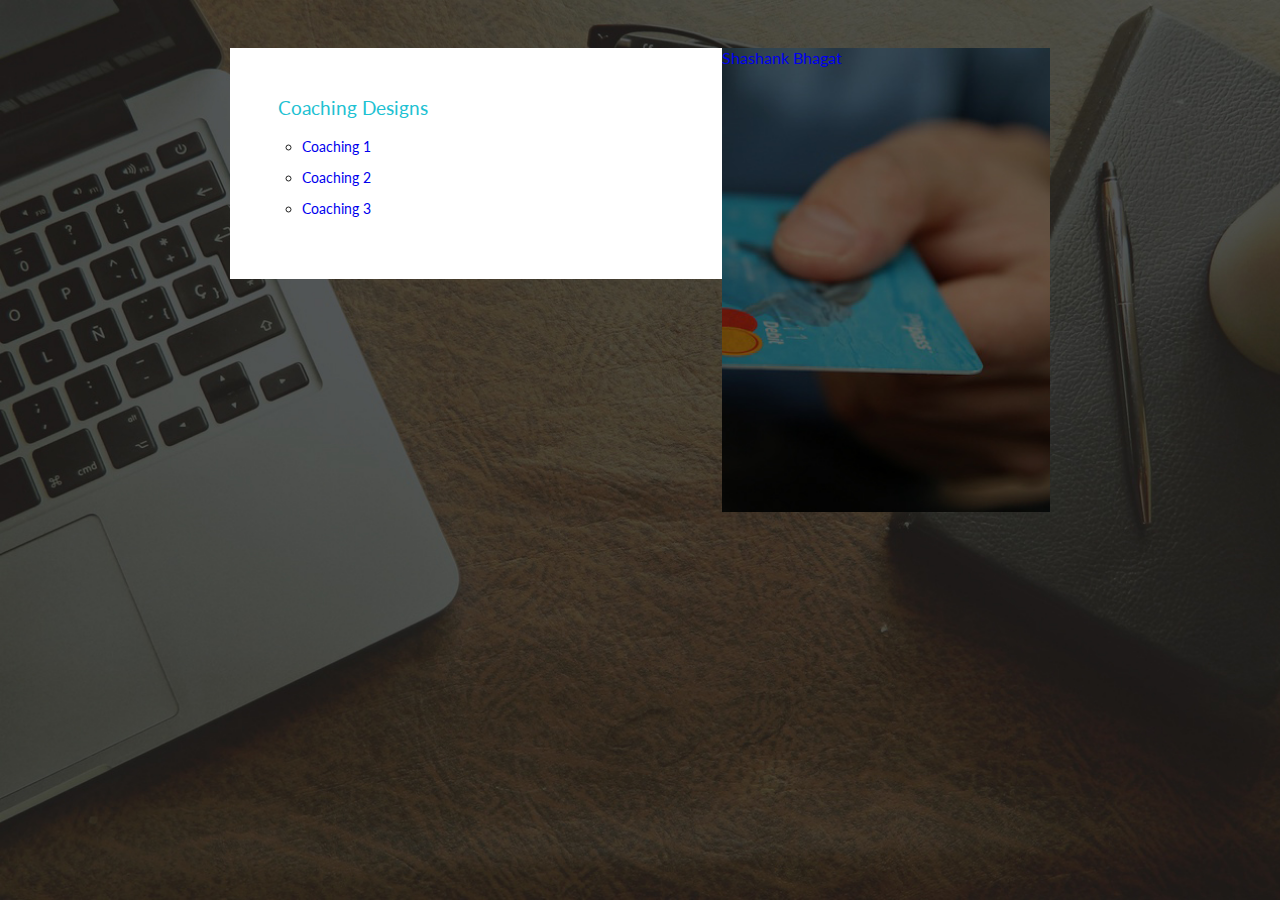
==== index.html @ 624bf8ae "Update index.html" ====
<!--
Author: W3layouts
Author URL: http://w3layouts.com
License: Creative Commons Attribution 3.0 Unported
License URL: http://creativecommons.org/licenses/by/3.0/
-->
<!DOCTYPE html>
<html>
<head>
<title>Personal Card Widget Flat Responsive Widget Template :: w3layouts</title>
<!-- custom-theme -->
<meta name="viewport" content="width=device-width, initial-scale=1">
<meta http-equiv="Content-Type" content="text/html; charset=utf-8" />
<meta name="keywords" content="Personal Card Widget Responsive web template, Bootstrap Web Templates, Flat Web Templates, Android Compatible web template, 
Smartphone Compatible web template, free webdesigns for Nokia, Samsung, LG, SonyEricsson, Motorola web design" />
<script type="application/x-javascript"> addEventListener("load", function() { setTimeout(hideURLbar, 0); }, false);
		function hideURLbar(){ window.scrollTo(0,1); } </script>
<!-- //custom-theme -->
<link href="css/style.css" rel="stylesheet" type="text/css" media="all" />
<!-- js -->
<script type="text/javascript" src="js/jquery-2.1.4.min.js"></script>
<!-- //js -->
<script type="text/javascript" src="https://platform.linkedin.com/badges/js/profile.js" async defer></script>
<link rel="stylesheet" href="css/flexslider.css" type="text/css" media="screen" property="" />
<link href="//fonts.googleapis.com/css?family=Lato:100,100i,300,300i,400,400i,700,700i,900,900i&amp;subset=latin-ext" rel="stylesheet">
</head>
<body>
	<div class="main">
		<div class="w3_agile_main_grids">
			<div class="agile_main_grid_left">
				<div class="w3_agileits_personal_card_grid">
				
					<div class="agileits_plans">
						<h3>Coaching Designs</h3>
						<ul>
							<li><a href="design/coaching1/web/index.html">Coaching 1</a></li>
							<li><a href="design/coaching3/web/index.html">Coaching 2</a></li>
							<li><a href="design/coaching4/web/index.html">Coaching 3</a></li>
						</ul>
					</div>
				</div>
			</div>
			<div class="agileits_w3layouts_main_grid_right">
				<div class="LI-profile-badge"  data-version="v1" data-size="large" data-locale="en_US" data-type="vertical" data-theme="light" data-vanity="ishashankbhagat"><a class="LI-simple-link" href='https://in.linkedin.com/in/ishashankbhagat?trk=profile-badge'>Shashank Bhagat</a></div>
			</div>
			<div class="clear"> </div>
		</div>
	</div>
</body>
</html>
---- css/style.css ----
/*--
Author: W3layouts
Author URL: http://w3layouts.com
License: Creative Commons Attribution 3.0 Unported
License URL: http://creativecommons.org/licenses/by/3.0/
--*/
/* reset */
html,body,div,span,applet,object,iframe,h1,h2,h3,h4,h5,h6,p,blockquote,pre,a,abbr,acronym,address,big,cite,code,del,dfn,em,img,ins,kbd,q,s,samp,small,strike,strong,sub,sup,tt,var,b,u,i,dl,dt,dd,ol,nav ul,nav li,fieldset,form,label,legend,table,caption,tbody,tfoot,thead,tr,th,td,article,aside,canvas,details,embed,figure,figcaption,footer,header,hgroup,menu,nav,output,ruby,section,summary,time,mark,audio,video{margin:0;padding:0;border:0;font-size:100%;font:inherit;vertical-align:baseline;}
article, aside, details, figcaption, figure,footer, header, hgroup, menu, nav, section {display: block;}
ol,ul{list-style:none;margin:0px;padding:0px;}
blockquote,q{quotes:none;}
blockquote:before,blockquote:after,q:before,q:after{content:'';content:none;}
table{border-collapse:collapse;border-spacing:0;}
/* start editing from here */
a{text-decoration:none;}
.txt-rt{text-align:right;}/* text align right */
.txt-lt{text-align:left;}/* text align left */
.txt-center{text-align:center;}/* text align center */
.float-rt{float:right;}/* float right */
.float-lt{float:left;}/* float left */
.clear{clear:both;}/* clear float */
.pos-relative{position:relative;}/* Position Relative */
.pos-absolute{position:absolute;}/* Position Absolute */
.vertical-base{	vertical-align:baseline;}/* vertical align baseline */
.vertical-top{	vertical-align:top;}/* vertical align top */
nav.vertical ul li{	display:block;}/* vertical menu */
nav.horizontal ul li{	display: inline-block;}/* horizontal menu */
img{max-width:100%;}
/*end reset*/
html, body{
	font-size: 100%;
    font-family: 'Lato', sans-serif;
	background: url(../images/banner.jpg) no-repeat 0px 0px;
    background-size: cover;
    -webkit-background-size: cover;
    -moz-background-size: cover;
    -o-background-size: cover;
    -ms-background-size: cover;
    background-attachment: fixed;
}
h1,h2,h3,h4,h5,h6,input,p,a,select{
	font-family: 'Lato', sans-serif;
	margin:0;
}
ul,label{
	margin:0;
	padding:0;
}
body a:hover,body a{
	text-decoration:none;
}
/*-- main --*/
.agileits_copyright{
	text-align: center;
	margin:5em 0 0;
}
.agileits_copyright p{
	font-size: 1em;
    color:#fff;
    line-height: 1.8em;
    padding: 0 1em;
    text-transform: capitalize;
}
.agileits_copyright p a {
    color:#fff883;
    text-decoration: none;
}
.agileits_copyright p a:hover{
	color:#fff;
}
input[type="submit"],a{
	transition:.5s ease-in;
	-webkit-transition:.5s ease-in;
	-moz-transition:.5s ease-in;
	-o-transition:.5s ease-in;
	-ms-transition:.5s ease-in;
}
.main{
	padding:3em 0;
}
.main h1{
	text-align: center;
    color: #ffffff;
    font-size: 2.5em;
    margin-bottom:2em;
    text-transform: uppercase;
    letter-spacing: 2px;
    font-weight: bold;
}
/*-- main --*/
.w3_agile_main_grids{
	width:55%;
	margin:0 auto;
}
.agile_main_grid_left{
	float:left;
	width:60%;
}
.w3_agileits_personal_card_grid{
	padding:3em;
	background:#fff;
}
.wthree_personal_card_gridl {
    float: left;
}
.wthree_personal_card_gridl img{
    border:3px solid #20c1d2;
    border-radius: 55px;
}
.agileits_w3layouts_main_grid_right{
	float:right;
	width:40%;
	background: url(../images/1.jpg) no-repeat center center;
    background-size: cover;
    -webkit-background-size: cover;
    -moz-background-size: cover;
    -o-background-size: cover;
    -ms-background-size: cover;
    min-height: 437px;
}
.wthree_personal_card_gridr{
	float:left;
	margin: 1.2em 0 0 2em;
}
.wthree_personal_card_gridr h2{
	font-size:1.3em;
	color:#212121;
}
.wthree_personal_card_gridr p{
	font-size: 14px;
    color: #999;
    margin: .5em 0 0;
}
.agileinfo_personal_text{
	margin:1em 0;
}
.agileinfo_personal_text p{
	line-height:2em;
	color:#999;
	font-size:14px;
}
.agileits_plans ul{
	padding-left:1.5em;
}
.agileits_plans h3{
	font-size:1.2em;
	color:#20c1d2;
	margin-bottom:1em;
}
.agileits_plans ul li{
	font-size:14px;
	color:#212121;
	margin-bottom:1em;
	list-style-type:circle;
}
.agileits_plans ul li:last-child{
	margin-bottom:1em;
}
.w3ls_main_grid_right_grid{
	padding:2em;
}
.w3l_net_worth{
	text-align:center;
	margin-bottom: 2em;
}
.w3l_net_worth h4{
	text-transform:uppercase;
	font-size:1em;
	letter-spacing:2px;
	color:#b6b6b6;
}
.w3l_net_worth p{
	font-size: 1.5em;
    color: #fff;
    margin-top: .5em;
}
.w3_main_grid_right_grid{
	padding:1em;
	background:rgba(255, 255, 255, 0.33);
}
.w3_main_grid_right_gridl{
	float:left;
}
.w3_main_grid_right_gridl h4{
	font-size:1em;
	color:#fff883;
}
.w3_main_grid_right_gridr{
	float:right;
}
.w3_main_grid_right_gridr a{
	font-size:1em;
	color:#34eef7;
	text-decoration:none;
}
.w3_main_grid_right_gridr a:hover{
	color:#fff883;
}
.w3_main_grid_right_grid ul{
	padding:1em 0; 
	border-bottom:1px dotted #d9d9d9;
}
.w3_main_grid_right_grid ul li{
	display:inline-block;
	font-size:1em;
	color:#ffffff;
}
.w3_main_grid_right_grid ul li i{
	display:block;
	font-size:.8em;
	color:#c6c6c6;
}
.w3_main_grid_right_grid ul li:first-child{
	padding-left:1em;
}
.w3_main_grid_right_grid ul li.agile_color{
	border-left:4px solid #34eef7;
}
.w3_main_grid_right_grid ul li.agile_color1{
	border-left:4px solid #ed2a2a;
}
.w3_main_grid_right_grid ul li.agile_color2{
	border-left:4px solid #f7ac3c;
}
.w3_main_grid_right_grid ul li:last-child{
	float:right;
}
.w3_main_grid_right_grid ul li span{
	color:#fff883;
	font-weight:600;
}
.w3_agile_color1{
	color:#34eef7 !important;
}
/*-- start-responsive-design --*/
@media (max-width:1440px){
	.w3_agile_main_grids {
		width: 60%;
	}
}
@media (max-width:1366px){
	.agileits_w3layouts_main_grid_right {
		min-height: 464px;
	}
}
@media (max-width: 1280px){
	.w3_agile_main_grids {
		width: 64%;
	}
	.main h1 {
		margin-bottom: 1.5em;
	}
	.agileits_copyright {
		margin: 3em 0 0;
	}
}
@media (max-width: 1080px){
	.w3_agile_main_grids {
		width: 75%;
	}
}
@media (max-width: 1024px){
	.w3_agileits_personal_card_grid {
		padding: 2em;
	}
	.agileits_w3layouts_main_grid_right {
		min-height: 432px;
	}
	.w3ls_main_grid_right_grid {
		padding: 1.5em;
	}
	.w3_agile_main_grids {
		width: 76%;
	}
}
@media (max-width: 991px){
	.w3_agile_main_grids {
		width: 77%;
	}
}
@media (max-width: 900px){
	.w3_agile_main_grids {
		width: 84%;
	}
}
@media (max-width: 800px){
	.w3_agile_main_grids {
		width: 95%;
	}
}
@media (max-width: 768px){
	.w3_agileits_personal_card_grid {
		padding: 2em 1.5em;
	}
}
@media (max-width: 736px){
	.main h1 {
		font-size: 2.1em;
	}
	.wthree_personal_card_gridr p {
		font-size: 12px;
	}
}
@media (max-width: 667px){
	.main h1 {
		font-size: 2em;
		margin-bottom: 1em;
	}
	.w3l_net_worth h4 {
		font-size: 14px;
	}
	.w3l_net_worth p {
		font-size: 1.3em;
		margin-top: 0.3em;
	}
	.wthree_personal_card_gridr h2 {
		font-size: 1.1em;
	}
	.w3ls_main_grid_right_grid {
		padding: 1em;
	}
	.w3_agileits_personal_card_grid {
		padding: 1.5em;
	}
	.agileits_w3layouts_main_grid_right {
		min-height: 416px;
	}
}
@media (max-width: 640px){
	.agile_main_grid_left {
		float: none;
		width: 100%;
	}
	.agileits_w3layouts_main_grid_right {
		float: none;
		min-height: auto;
		width: 100%;
	}
	.w3_agile_main_grids {
		width: 75%;
	}
	.w3ls_main_grid_right_grid {
		padding: 2em;
	}
	.agileits_w3layouts_main_grid_right {
		min-height: auto;
	}
}
@media (max-width: 480px){
	.main h1 {
		font-size: 1.8em;
	}
	.w3_agile_main_grids {
		width: 90%;
	}
	.agileits_copyright {
		margin: 2em 0 0;
	}
}
@media (max-width: 414px){
	.main h1 {
		font-size: 1.6em;
	}
	.main {
		padding: 2em 0;
	}
	.wthree_personal_card_gridl {
		width: 25%;
	}
	.wthree_personal_card_gridl img{
		width:100%;
	}
	.agileits_copyright p {
		font-size: 14px;
	}
}
@media (max-width: 384px){
	.w3_agileits_personal_card_grid {
		padding: 1em;
	}
	.wthree_personal_card_gridr {
		margin: 1.2em 0 0 1em;
	}
}
@media (max-width: 375px){
	.main h1 {
		font-size: 1.5em;
	}
	.wthree_personal_card_gridr h2 {
		font-size: 1em;
	}
	.w3ls_main_grid_right_grid {
		padding: 1.5em 1em 2em;
	}
}
@media (max-width: 320px){
	.main h1 {
		font-size: 1.4em;
		letter-spacing: 0px;
	}
	.wthree_personal_card_gridl {
		width: 100%;
		float: none;
		text-align: center;
	}
	.wthree_personal_card_gridl img {
		width: auto;
	}
	.wthree_personal_card_gridr {
		margin: 1em 0 0;
		float: none;
		text-align: center;
	}
	.wthree_personal_card_gridr p,.agileinfo_personal_text p {
		font-size: 13px;
	}
	.agileinfo_personal_text {
		margin: .5em 0 1em;
		text-align: center;
	}
	.agileits_plans h3 {
		font-size: 1.1em;
	}
}
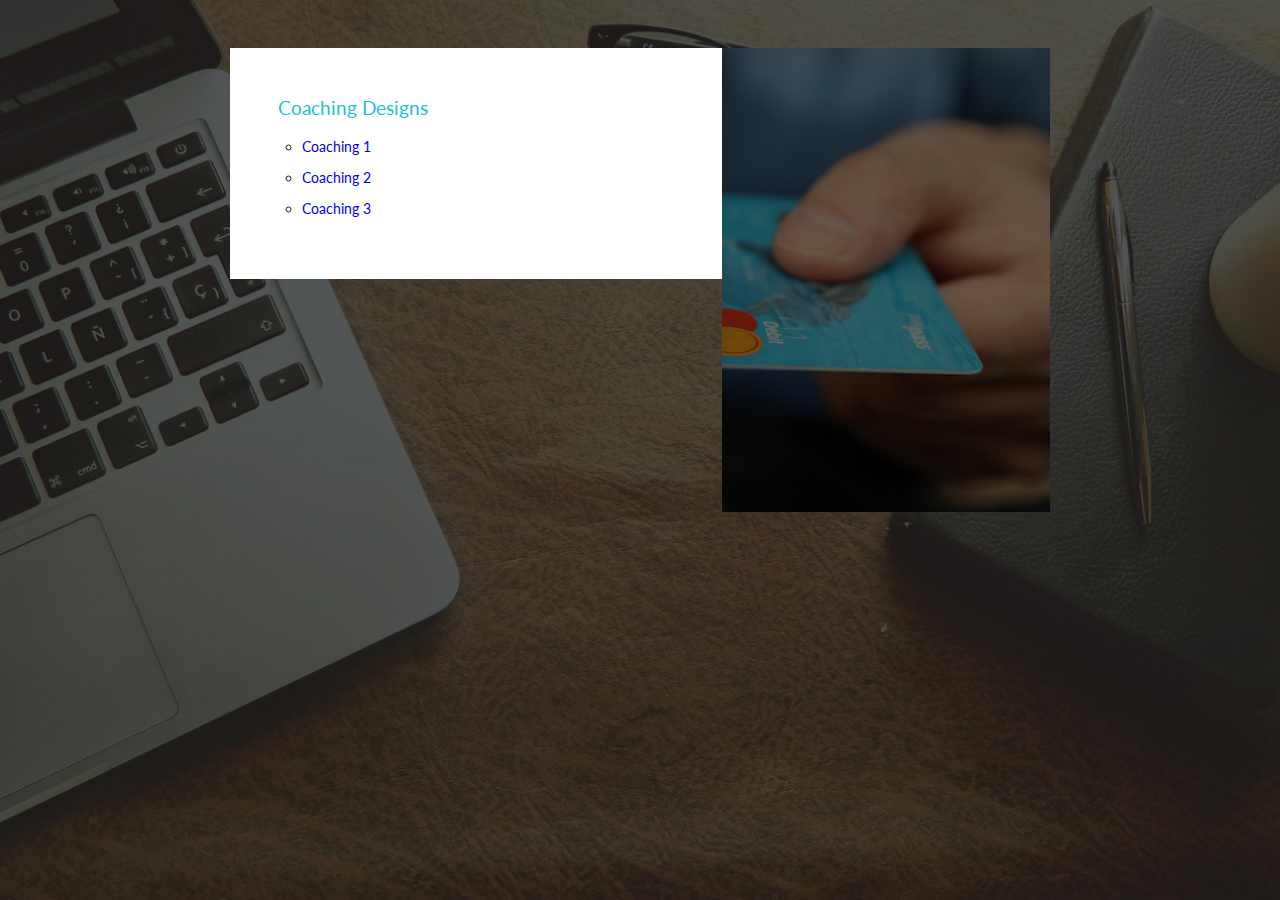
==== commit 374740ba: "map" ====
--- a/index.html
+++ b/index.html
@@ -1,18 +1,11 @@
-<!--
-Author: W3layouts
-Author URL: http://w3layouts.com
-License: Creative Commons Attribution 3.0 Unported
-License URL: http://creativecommons.org/licenses/by/3.0/
--->
 <!DOCTYPE html>
 <html>
 <head>
-<title>Personal Card Widget Flat Responsive Widget Template :: w3layouts</title>
+<title>Personal Website</title>
 <!-- custom-theme -->
 <meta name="viewport" content="width=device-width, initial-scale=1">
 <meta http-equiv="Content-Type" content="text/html; charset=utf-8" />
-<meta name="keywords" content="Personal Card Widget Responsive web template, Bootstrap Web Templates, Flat Web Templates, Android Compatible web template, 
-Smartphone Compatible web template, free webdesigns for Nokia, Samsung, LG, SonyEricsson, Motorola web design" />
+<meta name="keywords" content="Shashank Bhagat's Personal Website" />
 <script type="application/x-javascript"> addEventListener("load", function() { setTimeout(hideURLbar, 0); }, false);
 		function hideURLbar(){ window.scrollTo(0,1); } </script>
 <!-- //custom-theme -->
@@ -41,7 +34,7 @@
 				</div>
 			</div>
 			<div class="agileits_w3layouts_main_grid_right">
-				<div class="LI-profile-badge"  data-version="v1" data-size="large" data-locale="en_US" data-type="vertical" data-theme="light" data-vanity="ishashankbhagat"><a class="LI-simple-link" href='https://in.linkedin.com/in/ishashankbhagat?trk=profile-badge'>Shashank Bhagat</a></div>
+				<!--<div class="LI-profile-badge"  data-version="v1" data-size="large" data-locale="en_US" data-type="vertical" data-theme="light" data-vanity="ishashankbhagat"><a class="LI-simple-link" href='https://in.linkedin.com/in/ishashankbhagat?trk=profile-badge'>Shashank Bhagat</a></div>-->
 			</div>
 			<div class="clear"> </div>
 		</div>
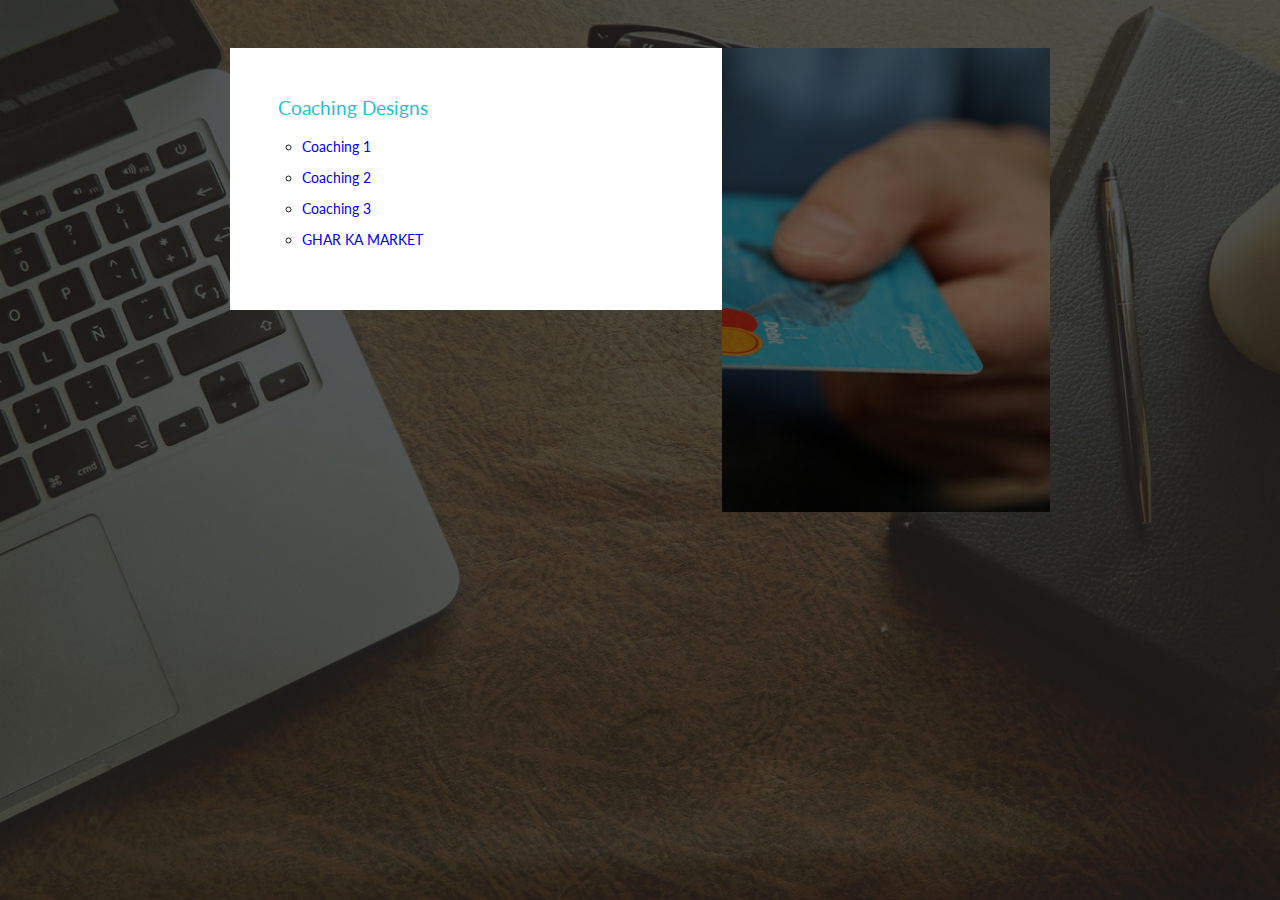
==== commit 04c121b1: "Update index.html" ====
--- a/index.html
+++ b/index.html
@@ -29,6 +29,8 @@
 							<li><a href="design/coaching1/web/index.html">Coaching 1</a></li>
 							<li><a href="design/coaching3/web/index.html">Coaching 2</a></li>
 							<li><a href="design/coaching4/web/index.html">Coaching 3</a></li>
+							<li><a href="http://18.216.177.6/freecart/index.php?id_category=3&controller=category&id_lang=1">GHAR KA MARKET</a></li>
+							
 						</ul>
 					</div>
 				</div>
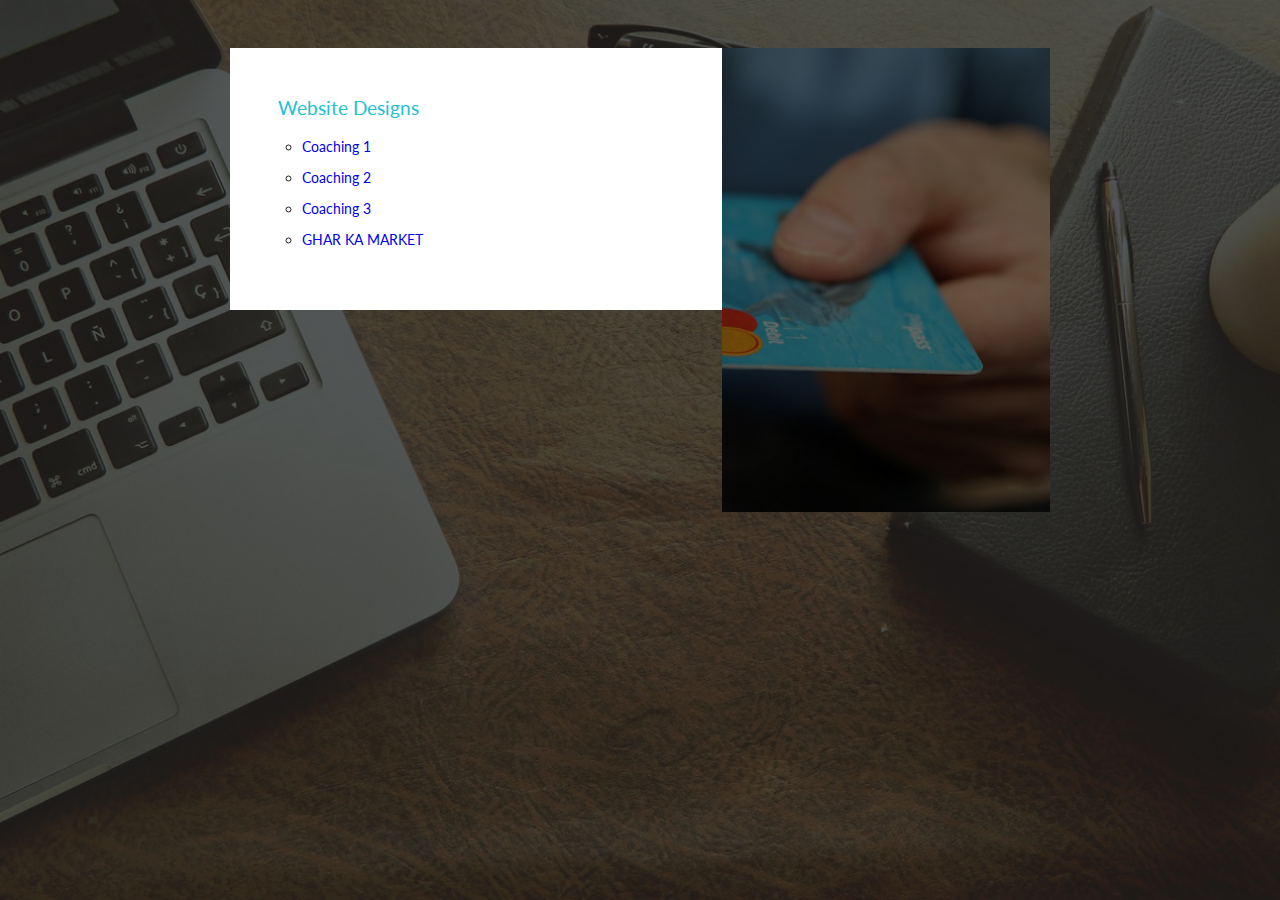
==== commit a8c81bf2: "Update index.html" ====
--- a/index.html
+++ b/index.html
@@ -24,7 +24,7 @@
 				<div class="w3_agileits_personal_card_grid">
 				
 					<div class="agileits_plans">
-						<h3>Coaching Designs</h3>
+						<h3>Website Designs</h3>
 						<ul>
 							<li><a href="design/coaching1/web/index.html">Coaching 1</a></li>
 							<li><a href="design/coaching3/web/index.html">Coaching 2</a></li>
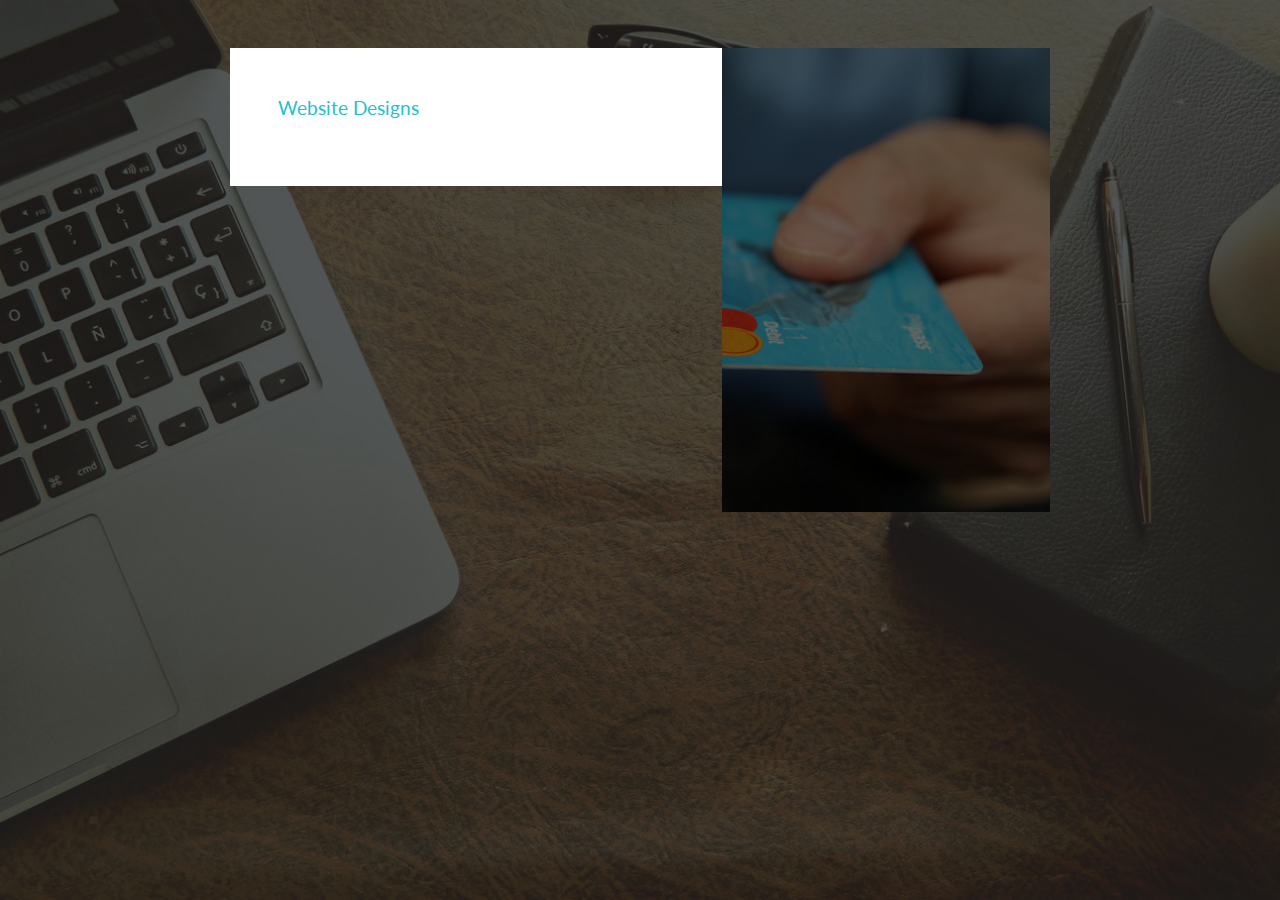
==== commit 3b5f4e5f: "Update index.html" ====
--- a/index.html
+++ b/index.html
@@ -26,11 +26,11 @@
 					<div class="agileits_plans">
 						<h3>Website Designs</h3>
 						<ul>
-							<li><a href="design/coaching1/web/index.html">Coaching 1</a></li>
+							<!--<li><a href="design/coaching1/web/index.html">Coaching 1</a></li>
 							<li><a href="design/coaching3/web/index.html">Coaching 2</a></li>
 							<li><a href="design/coaching4/web/index.html">Coaching 3</a></li>
 							<li><a href="http://18.216.177.6/freecart/index.php?id_category=3&controller=category&id_lang=1">GHAR KA MARKET</a></li>
-							
+							-->
 						</ul>
 					</div>
 				</div>
